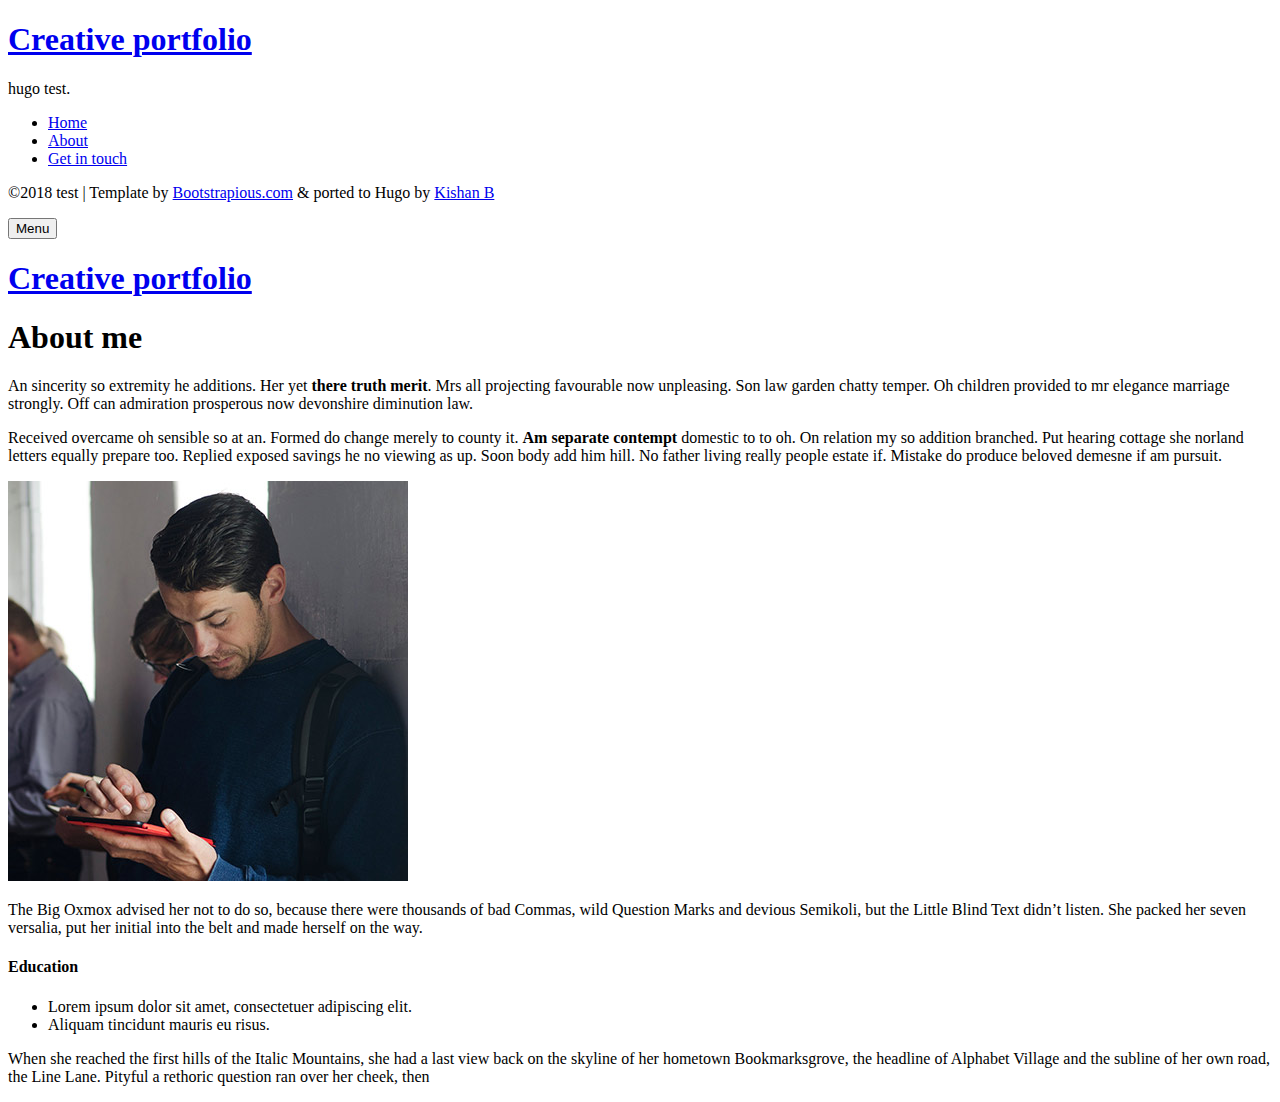
==== about/index.html @ 87c5ea04 "1" ====
<!DOCTYPE html>
<html lang="en-us">
<head><meta charset="utf-8">
<meta http-equiv="X-UA-Compatible" content="IE=edge">
<title>About me</title>
<meta name="description" content="description">
<meta name="viewport" content="width=device-width, initial-scale=1">
<meta name="robots" content="all,follow">
<meta name="googlebot" content="index,follow,snippet,archive">
<link rel="stylesheet" href="https://prsho.github.io/HugoTestSite/css/bootstrap.min.css">
<link rel="stylesheet" href="//fonts.googleapis.com/css?family=Roboto:400,300,700,400italic">
<link rel="stylesheet" href="https://prsho.github.io/HugoTestSite/css/font-awesome.min.css">
<link rel="stylesheet" href="https://prsho.github.io/HugoTestSite/css/owl.carousel.css">
<link rel="stylesheet" href="https://prsho.github.io/HugoTestSite/css/owl.theme.css">


  <link href="https://prsho.github.io/HugoTestSite/css/style.default.css" rel="stylesheet" id="theme-stylesheet">

 

  
    <!--[if lt IE 9]>
        <script src="https://oss.maxcdn.com/html5shiv/3.7.2/html5shiv.min.js"></script>
        <script src="https://oss.maxcdn.com/respond/1.4.2/respond.min.js"></script>
    <![endif]-->
  


<link href="https://prsho.github.io/HugoTestSite/css/custom.css" rel="stylesheet">
<link rel="shortcut icon" href="https://prsho.github.io/HugoTestSite/img/favicon.png">

  <link href="https://prsho.github.io/HugoTestSite/about/index.xml" rel="alternate" type="application/rss+xml" title="Creative portfolio" />
  <link href="https://prsho.github.io/HugoTestSite/about/index.xml" rel="feed" type="application/rss+xml" title="Creative portfolio" />


</head>
<body>
  <div id="all">
      <div class="container-fluid">
          <div class="row row-offcanvas row-offcanvas-left">
              <div id="sidebar" class="col-xs-6 col-sm-4 col-md-3 sidebar-offcanvas">
  <div class="sidebar-content">
    <h1 class="sidebar-heading"><a href="https://prsho.github.io/HugoTestSite/">Creative portfolio</a></h1>
    
      <p class="sidebar-p">hugo test.</p>
    
    <ul class="sidebar-menu">
      
      
        <li><a href="https://prsho.github.io/HugoTestSite/">Home</a></li>
      
        <li><a href="https://prsho.github.io/HugoTestSite/about/">About</a></li>
      
        <li><a href="https://prsho.github.io/HugoTestSite/contact/">Get in touch</a></li>
      
    </ul>
    <p class="social">
  
  
  
  
  
  
  
  
</p>


    <div class="copyright">
      <p class="credit">
        
          &copy;2018 test
        
        | Template by <a href="https://bootstrapious.com/free-templates" class="external">Bootstrapious.com</a>

&amp; ported to Hugo by <a href="https://github.com/kishaningithub">Kishan B</a>

      </p>
    </div>
  </div>
</div>

              
<div class="col-xs-12 col-sm-8 col-md-9 content-column white-background">
  <div class="small-navbar visible-xs">
  <button type="button" data-toggle="offcanvas" class="btn btn-ghost pull-left"> <i class="fa fa-align-left"> </i>Menu</button>
  <h1 class="small-navbar-heading"><a href="https://prsho.github.io/HugoTestSite/">Creative portfolio</a></h1>
</div>

  <div class="row">
    <div class="col-lg-8">
      <div class="content-column-content">
         <h1>About me</h1>
         

<p>An sincerity so extremity he additions. Her yet <strong>there truth merit</strong>. Mrs all projecting favourable now unpleasing. Son law garden chatty temper. Oh children provided to mr elegance marriage strongly. Off can admiration prosperous now devonshire diminution law.</p>

<p>Received overcame oh sensible so at an. Formed do change merely to county it. <strong>Am separate contempt</strong> domestic to to oh. On relation my so addition branched. Put hearing cottage she norland letters equally prepare too. Replied exposed savings he no viewing as up. Soon body add him hill. No father living really people estate if. Mistake do produce beloved demesne if am pursuit.</p>

<p><img src="/img/about.jpg" alt="This is me" /></p>

<p>The Big Oxmox advised her not to do so, because there were thousands of bad Commas, wild Question Marks and devious Semikoli, but the Little Blind Text didn&rsquo;t listen. She packed her seven versalia, put her initial into the belt and made herself on the way.</p>

<h4 id="education">Education</h4>

<ul>
<li>Lorem ipsum dolor sit amet, consectetuer adipiscing elit.</li>
<li>Aliquam tincidunt mauris eu risus.</li>
</ul>

<p>When she reached the first hills of the Italic Mountains, she had a last view back on the skyline of her hometown Bookmarksgrove, the headline of Alphabet Village and the subline of her own road, the Line Lane. Pityful a rethoric question ran over her cheek, then</p>

      </div>
    </div>
  </div>
</div>

          </div>
      </div>
  </div>
  <script src="https://prsho.github.io/HugoTestSite/js/jquery.min.js"></script>
<script src="https://prsho.github.io/HugoTestSite/js/bootstrap.min.js"></script>
<script src="https://prsho.github.io/HugoTestSite/js/jquery.cookie.js"> </script>
<script src="https://prsho.github.io/HugoTestSite/js/ekko-lightbox.js"></script>
<script src="https://prsho.github.io/HugoTestSite/js/jquery.scrollTo.min.js"></script>
<script src="https://prsho.github.io/HugoTestSite/js/masonry.pkgd.min.js"></script>
<script src="https://prsho.github.io/HugoTestSite/js/imagesloaded.pkgd.min.js"></script>
<script src="https://prsho.github.io/HugoTestSite/js/owl.carousel.min.js"></script>
<script src="https://prsho.github.io/HugoTestSite/js/front.js"></script>

</body>
</html>
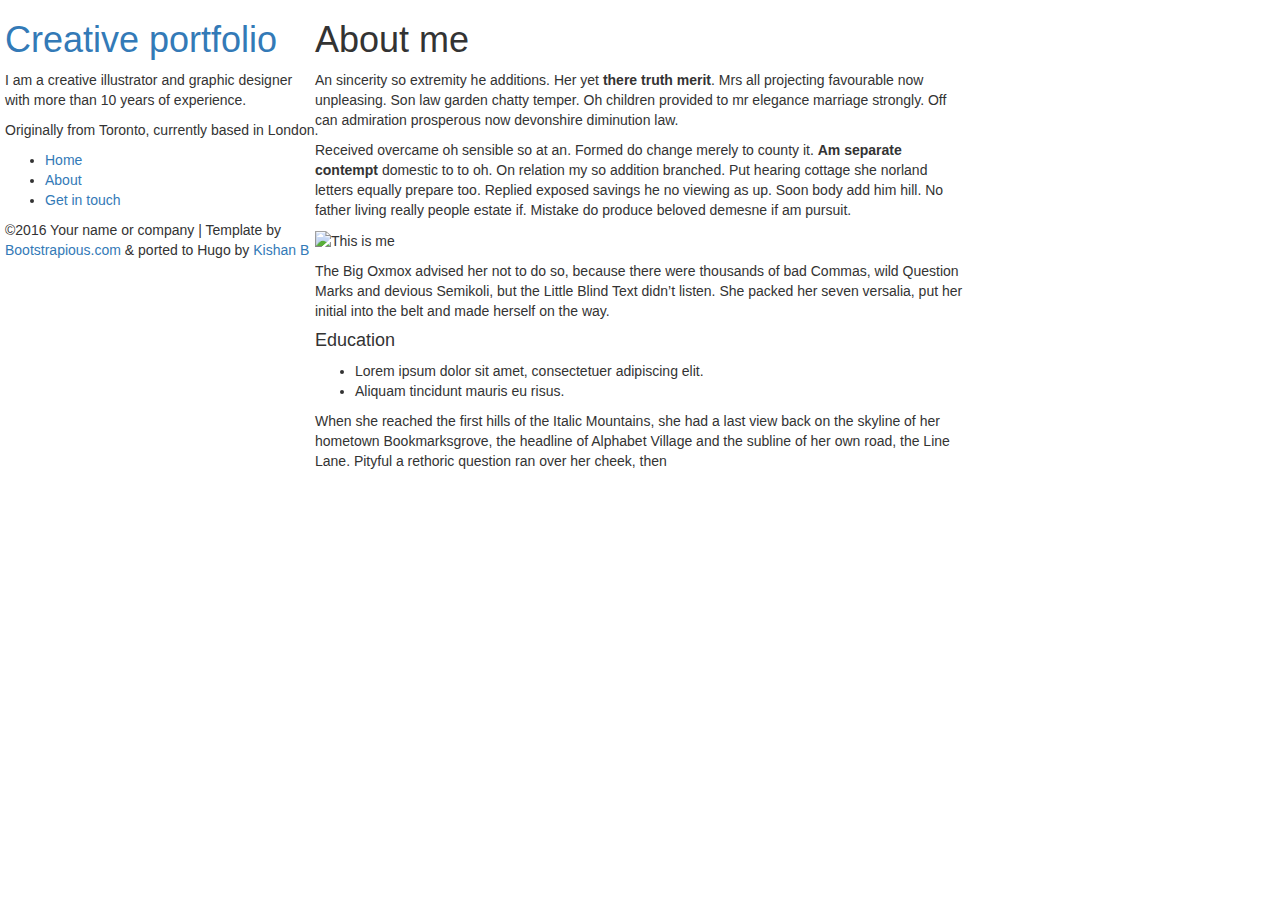
==== commit a2c2e00d: "a" ====
--- a/about/index.html
+++ b/about/index.html
@@ -3,18 +3,18 @@
 <head><meta charset="utf-8">
 <meta http-equiv="X-UA-Compatible" content="IE=edge">
 <title>About me</title>
-<meta name="description" content="description">
+<meta name="description" content="Describe your website">
 <meta name="viewport" content="width=device-width, initial-scale=1">
 <meta name="robots" content="all,follow">
 <meta name="googlebot" content="index,follow,snippet,archive">
-<link rel="stylesheet" href="https://prsho.github.io/HugoTestSite/css/bootstrap.min.css">
+<link rel="stylesheet" href="/css/bootstrap.min.css">
 <link rel="stylesheet" href="//fonts.googleapis.com/css?family=Roboto:400,300,700,400italic">
-<link rel="stylesheet" href="https://prsho.github.io/HugoTestSite/css/font-awesome.min.css">
-<link rel="stylesheet" href="https://prsho.github.io/HugoTestSite/css/owl.carousel.css">
-<link rel="stylesheet" href="https://prsho.github.io/HugoTestSite/css/owl.theme.css">
+<link rel="stylesheet" href="/css/font-awesome.min.css">
+<link rel="stylesheet" href="/css/owl.carousel.css">
+<link rel="stylesheet" href="/css/owl.theme.css">
 
 
-  <link href="https://prsho.github.io/HugoTestSite/css/style.default.css" rel="stylesheet" id="theme-stylesheet">
+  <link href="/css/style.default.css" rel="stylesheet" id="theme-stylesheet">
 
  
 
@@ -26,11 +26,11 @@
   
 
 
-<link href="https://prsho.github.io/HugoTestSite/css/custom.css" rel="stylesheet">
-<link rel="shortcut icon" href="https://prsho.github.io/HugoTestSite/img/favicon.png">
+<link href="/css/custom.css" rel="stylesheet">
+<link rel="shortcut icon" href="/img/favicon.png">
 
-  <link href="https://prsho.github.io/HugoTestSite/about/index.xml" rel="alternate" type="application/rss+xml" title="Creative portfolio" />
-  <link href="https://prsho.github.io/HugoTestSite/about/index.xml" rel="feed" type="application/rss+xml" title="Creative portfolio" />
+  <link href="/about/index.xml" rel="alternate" type="application/rss+xml" title="Creative portfolio" />
+  <link href="/about/index.xml" rel="feed" type="application/rss+xml" title="Creative portfolio" />
 
 
 </head>
@@ -40,28 +40,62 @@
           <div class="row row-offcanvas row-offcanvas-left">
               <div id="sidebar" class="col-xs-6 col-sm-4 col-md-3 sidebar-offcanvas">
   <div class="sidebar-content">
-    <h1 class="sidebar-heading"><a href="https://prsho.github.io/HugoTestSite/">Creative portfolio</a></h1>
+    <h1 class="sidebar-heading"><a href="/">Creative portfolio</a></h1>
     
-      <p class="sidebar-p">hugo test.</p>
+      <p class="sidebar-p">I am a creative illustrator and graphic designer with more than 10 years of experience.</p>
+    
+      <p class="sidebar-p">Originally from Toronto, currently based in London.</p>
     
     <ul class="sidebar-menu">
       
       
-        <li><a href="https://prsho.github.io/HugoTestSite/">Home</a></li>
+        <li><a href="/">Home</a></li>
       
-        <li><a href="https://prsho.github.io/HugoTestSite/about/">About</a></li>
+        <li><a href="/about/">About</a></li>
       
-        <li><a href="https://prsho.github.io/HugoTestSite/contact/">Get in touch</a></li>
+        <li><a href="/contact/">Get in touch</a></li>
       
     </ul>
     <p class="social">
   
+  <a href="full%20page%20or%20profile%20url%20in%20facebook" data-animate-hover="pulse" class="external facebook">
+    <i class="fa fa-facebook"></i>
+  </a>
   
   
+  <a href="full%20profile%20url%20in%20googleplus" data-animate-hover="pulse" class="external gplus">
+    <i class="fa fa-google-plus"></i>
+  </a>
   
   
+  <a href="full%20profile%20url%20in%20twitter" data-animate-hover="pulse" class="external twitter">
+    <i class="fa fa-twitter"></i>
+  </a>
   
   
+  <a href="full%20profile%20url%20in%20instagram" title="" class="external instagram">
+    <i class="fa fa-instagram"></i>
+  </a>
+  
+  
+  <a href="mailto:email@example.com" data-animate-hover="pulse" class="email">
+    <i class="fa fa-envelope"></i>
+  </a>
+  
+  
+  <a href="full%20profile%20url%20in%20linkedin" data-animate-hover="pulse">
+    <i class="fa fa-linkedin"></i>
+  </a>
+  
+  
+  <a href="full%20profile%20url%20in%20stackoverflow" data-animate-hover="pulse">
+    <i class="fa fa-stack-overflow"></i>
+  </a>
+  
+  
+  <a href="full%20profile%20url%20in%20github" data-animate-hover="pulse">
+    <i class="fa fa-github"></i>
+  </a>
   
 </p>
 
@@ -69,7 +103,7 @@
     <div class="copyright">
       <p class="credit">
         
-          &copy;2018 test
+          &copy;2016 Your name or company
         
         | Template by <a href="https://bootstrapious.com/free-templates" class="external">Bootstrapious.com</a>
 
@@ -84,7 +118,7 @@
 <div class="col-xs-12 col-sm-8 col-md-9 content-column white-background">
   <div class="small-navbar visible-xs">
   <button type="button" data-toggle="offcanvas" class="btn btn-ghost pull-left"> <i class="fa fa-align-left"> </i>Menu</button>
-  <h1 class="small-navbar-heading"><a href="https://prsho.github.io/HugoTestSite/">Creative portfolio</a></h1>
+  <h1 class="small-navbar-heading"><a href="/">Creative portfolio</a></h1>
 </div>
 
   <div class="row">
@@ -118,15 +152,16 @@
           </div>
       </div>
   </div>
-  <script src="https://prsho.github.io/HugoTestSite/js/jquery.min.js"></script>
-<script src="https://prsho.github.io/HugoTestSite/js/bootstrap.min.js"></script>
-<script src="https://prsho.github.io/HugoTestSite/js/jquery.cookie.js"> </script>
-<script src="https://prsho.github.io/HugoTestSite/js/ekko-lightbox.js"></script>
-<script src="https://prsho.github.io/HugoTestSite/js/jquery.scrollTo.min.js"></script>
-<script src="https://prsho.github.io/HugoTestSite/js/masonry.pkgd.min.js"></script>
-<script src="https://prsho.github.io/HugoTestSite/js/imagesloaded.pkgd.min.js"></script>
-<script src="https://prsho.github.io/HugoTestSite/js/owl.carousel.min.js"></script>
-<script src="https://prsho.github.io/HugoTestSite/js/front.js"></script>
+  <script src="/js/jquery.min.js"></script>
+<script src="/js/bootstrap.min.js"></script>
+<script src="/js/jquery.cookie.js"> </script>
+<script src="/js/ekko-lightbox.js"></script>
+<script src="/js/jquery.scrollTo.min.js"></script>
+<script src="/js/isotope.pkgd.min.js"></script>
+<script src="/js/packery-mode.pkgd.min.js"></script>
+<script src="/js/imagesloaded.pkgd.min.js"></script>
+<script src="/js/owl.carousel.min.js"></script>
+<script src="/js/front.js"></script>
 
 </body>
 </html>
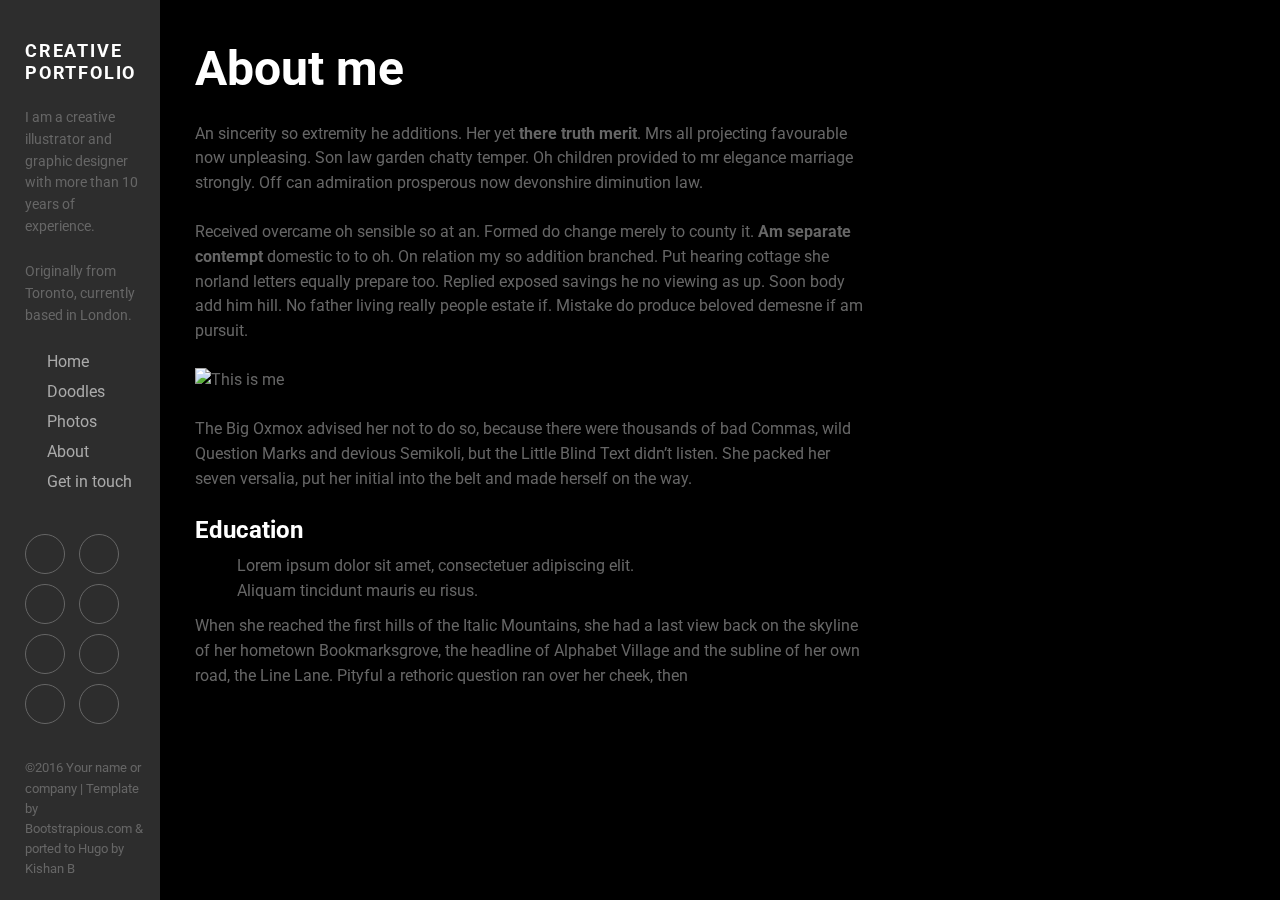
==== commit 0c4bbc95: "rehaul" ====
--- a/about/index.html
+++ b/about/index.html
@@ -50,6 +50,10 @@
       
       
         <li><a href="/">Home</a></li>
+      
+        <li><a href="/doodles/">Doodles</a></li>
+      
+        <li><a href="/photos/">Photos</a></li>
       
         <li><a href="/about/">About</a></li>
       
@@ -159,6 +163,7 @@
 <script src="/js/jquery.scrollTo.min.js"></script>
 <script src="/js/isotope.pkgd.min.js"></script>
 <script src="/js/packery-mode.pkgd.min.js"></script>
+<script src="/js/lazyload.min.js"></script>
 <script src="/js/imagesloaded.pkgd.min.js"></script>
 <script src="/js/owl.carousel.min.js"></script>
 <script src="/js/front.js"></script>
--- a/css/style.default.css
+++ b/css/style.default.css
@@ -0,0 +1,2145 @@
+/*
+=========================================
+=========================================
+
+Startup Template By Bootstrapious.com
+
+=========================================
+========================================= */
+/* variant 6  - pink */
+/*
+
+=====================
+GENERAL
+=====================
+
+*/
+html,
+body {
+  overflow-x: hidden;
+  /* Prevent scroll on narrow devices */
+}
+header {
+  z-index: 1000;
+}
+section {
+  position: relative;
+  padding-top: 90px;
+  padding-bottom: 90px;
+}
+section.background-gray-lighter {
+  background: #323232;
+}
+section.background-gray-lightest {
+  background: #080808;
+  border-top: solid 1px #323232;
+  border-bottom: solid 1px #323232;
+}
+section.background-secondary {
+  background: #9f3a45;
+  border-top: solid 1px #cc737d;
+  border-bottom: solid 1px #cc737d;
+}
+.section-inverse {
+  color: #000;
+}
+.section-inverse h1,
+.section-inverse h2,
+.section-inverse h3,
+.section-inverse h4,
+.section-inverse h5,
+.section-inverse h6 {
+  color: #000;
+}
+.section-inverse .heading:after {
+  background: #000;
+}
+.italic {
+  font-style: italic;
+  font-family: "Georgia", "Times New Roman", Times, serif;
+}
+.img-responsive {
+  margin: 0 auto;
+}
+.no-space .box {
+  margin: 0 -15px;
+}
+.margin-top {
+  margin-top: 30px;
+}
+.margin-top--big {
+  margin-top: 60px !important;
+}
+.margin-bottom {
+  margin-bottom: 30px;
+}
+.margin-bottom--big {
+  margin-bottom: 60px !important;
+}
+.margin-bottom--zero {
+  margin-bottom: 0 !important;
+}
+.no-padding-top {
+  padding-top: 0;
+}
+.no-padding-bottom {
+  padding-bottom: 0;
+}
+.padding--small {
+  padding-top: 30px;
+  padding-bottom: 30px;
+}
+.weight-300 {
+  font-weight: 300 !important;
+}
+.weight-500 {
+  font-weight: 500 !important;
+}
+.weight-700 {
+  font-weight: 700 !important;
+}
+.text-gray {
+  color: #AAAAAA;
+}
+.text-gray-light {
+  color: #666666;
+}
+.text-gray-lighter {
+  color: #323232;
+}
+@media (max-width: 991px) {
+  .text-center-mobile {
+    text-align: center !important;
+  }
+}
+a,
+button {
+  -webkit-transition: all 0.2s ease-out;
+  -moz-transition: all 0.2s ease-out;
+  transition: all 0.2s ease-out;
+}
+a i.fa,
+button i.fa {
+  margin: 0 5px;
+}
+.clickable {
+  cursor: pointer !important;
+}
+.required {
+  color: #10ad7a;
+}
+.accent {
+  color: #10ad7a;
+}
+.text-uppercase {
+  text-transform: uppercase;
+  letter-spacing: 0.1em;
+}
+.list-style-none {
+  list-style: none;
+}
+.btn-ghost {
+  color: #10ad7a;
+  background-color: transparent;
+  border-color: #10ad7a;
+}
+.btn-ghost:hover,
+.btn-ghost:focus,
+.btn-ghost:active,
+.btn-ghost.active,
+.open .dropdown-toggle.btn-ghost {
+  color: #10ad7a;
+  background-color: rgba(255, 255, 255, 0);
+  border-color: #15e5a2;
+}
+.btn-ghost:active,
+.btn-ghost.active,
+.open .dropdown-toggle.btn-ghost {
+  background-image: none;
+}
+.btn-ghost.disabled,
+.btn-ghost[disabled],
+fieldset[disabled] .btn-ghost,
+.btn-ghost.disabled:hover,
+.btn-ghost[disabled]:hover,
+fieldset[disabled] .btn-ghost:hover,
+.btn-ghost.disabled:focus,
+.btn-ghost[disabled]:focus,
+fieldset[disabled] .btn-ghost:focus,
+.btn-ghost.disabled:active,
+.btn-ghost[disabled]:active,
+fieldset[disabled] .btn-ghost:active,
+.btn-ghost.disabled.active,
+.btn-ghost[disabled].active,
+fieldset[disabled] .btn-ghost.active {
+  background-color: transparent;
+  border-color: #10ad7a;
+}
+.btn-ghost .badge {
+  color: transparent;
+  background-color: #10ad7a;
+}
+.btn-ghost:hover,
+.btn-ghost:focus,
+.btn-ghost:active,
+.btn-ghost.active,
+.open .dropdown-toggle.btn-ghost {
+  color: #000;
+  background-color: #10ad7a;
+  border-color: #10ad7a;
+}
+.btn-ghost-black {
+  color: #FFFFFF;
+  background-color: transparent;
+  border-color: #FFFFFF;
+}
+.btn-ghost-black:hover,
+.btn-ghost-black:focus,
+.btn-ghost-black:active,
+.btn-ghost-black.active,
+.open .dropdown-toggle.btn-ghost-black {
+  color: #FFFFFF;
+  background-color: rgba(255, 255, 255, 0);
+  border-color: #FFFFFF;
+}
+.btn-ghost-black:active,
+.btn-ghost-black.active,
+.open .dropdown-toggle.btn-ghost-black {
+  background-image: none;
+}
+.btn-ghost-black.disabled,
+.btn-ghost-black[disabled],
+fieldset[disabled] .btn-ghost-black,
+.btn-ghost-black.disabled:hover,
+.btn-ghost-black[disabled]:hover,
+fieldset[disabled] .btn-ghost-black:hover,
+.btn-ghost-black.disabled:focus,
+.btn-ghost-black[disabled]:focus,
+fieldset[disabled] .btn-ghost-black:focus,
+.btn-ghost-black.disabled:active,
+.btn-ghost-black[disabled]:active,
+fieldset[disabled] .btn-ghost-black:active,
+.btn-ghost-black.disabled.active,
+.btn-ghost-black[disabled].active,
+fieldset[disabled] .btn-ghost-black.active {
+  background-color: transparent;
+  border-color: #FFFFFF;
+}
+.btn-ghost-black .badge {
+  color: transparent;
+  background-color: #FFFFFF;
+}
+.btn-ghost-black:hover,
+.btn-ghost-black:focus,
+.btn-ghost-black:active,
+.btn-ghost-black.active,
+.open .dropdown-toggle.btn-ghost-black {
+  color: #000;
+  background-color: #FFF;
+  border-color: #FFF;
+}
+.btn-white {
+  color: #000000;
+  background-color: transparent;
+  border-color: #000000;
+}
+.btn-white:hover,
+.btn-white:focus,
+.btn-white:active,
+.btn-white.active,
+.open .dropdown-toggle.btn-white {
+  color: #000000;
+  background-color: rgba(255, 255, 255, 0);
+  border-color: #1f1f1f;
+}
+.btn-white:active,
+.btn-white.active,
+.open .dropdown-toggle.btn-white {
+  background-image: none;
+}
+.btn-white.disabled,
+.btn-white[disabled],
+fieldset[disabled] .btn-white,
+.btn-white.disabled:hover,
+.btn-white[disabled]:hover,
+fieldset[disabled] .btn-white:hover,
+.btn-white.disabled:focus,
+.btn-white[disabled]:focus,
+fieldset[disabled] .btn-white:focus,
+.btn-white.disabled:active,
+.btn-white[disabled]:active,
+fieldset[disabled] .btn-white:active,
+.btn-white.disabled.active,
+.btn-white[disabled].active,
+fieldset[disabled] .btn-white.active {
+  background-color: transparent;
+  border-color: #000000;
+}
+.btn-white .badge {
+  color: transparent;
+  background-color: #000000;
+}
+.btn-white:hover,
+.btn-white:focus,
+.btn-white:active,
+.btn-white.active,
+.open .dropdown-toggle.btn-white {
+  color: #000000;
+  background-color: #000;
+  border-color: #000;
+}
+.icon {
+  display: inline-block;
+  width: 60px;
+  height: 60px;
+  line-height: 60px;
+  border-radius: 30px;
+  border: solid 1px #10ad7a;
+  color: #10ad7a;
+  -webkit-transition: all 0.2s ease-out;
+  -moz-transition: all 0.2s ease-out;
+  transition: all 0.2s ease-out;
+  font-size: 30px;
+  margin: 0 auto 30px;
+  text-align: center;
+}
+.icon.brand-secondary {
+  border-color: #9f3a45;
+  color: #9f3a45;
+}
+.icon.brand-terciary {
+  border-color: #ff7361;
+  color: #ff7361;
+}
+.icon.brand-four {
+  border-color: #011182;
+  color: #011182;
+}
+/*
+
+=====================
+SIDEBAR + RIGHT COLUMN
+=====================
+
+*/
+#sidebar {
+  padding-top: 40px;
+}
+/*modified sidebar to follow scroll */
+.sidebar-content {
+    position: fixed;
+    width: inherit;
+    z-index: 0;
+    padding: 0 1em 0 0.2em;
+}
+@media screen and (min-width: 992px) {
+  .sidebar-content {
+    padding-left: 20px;
+    padding-right: 20px;
+  }
+}
+.sidebar-heading {
+  font-size: 18px;
+  text-transform: uppercase;
+  letter-spacing: 0.1em;
+}
+.sidebar-heading a {
+  color: #FFF;
+  text-decoration: none;
+  -webkit-transition: all 0.2s ease-out;
+  -moz-transition: all 0.2s ease-out;
+  transition: all 0.2s ease-out;
+}
+.sidebar-heading a:hover {
+  border-bottom: dotted 1px #10ad7a;
+  color: #FFF;
+  text-decoration: none;
+}
+.sidebar-p {
+  color: #666666;
+  font-size: 14px;
+}
+.sidebar-menu {
+  list-style-type: none;
+  padding-left: 20px;
+  margin-bottom: 40px;
+}
+.sidebar-menu li {
+  margin-bottom: 5px;
+}
+.sidebar-menu li a {
+  color: #AAAAAA;
+}
+.sidebar-menu li:before {
+  font-family: 'FontAwesome';
+  content: '\f105';
+  margin: 0 5px 0 -15px;
+  color: #666666;
+}
+.sidebar-menu li.active a {
+  color: #10ad7a;
+  font-weight: bold;
+}
+.sidebar-menu li.active:before {
+  color: #10ad7a;
+}
+.sidebar-menu li:hover a {
+  text-decoration: none;
+  color: #10ad7a;
+}
+.sidebar-menu li:hover:before {
+  color: #10ad7a;
+}
+.content-column {
+  padding-top: 40px;
+}
+.content-column.white-background {
+  background: #000;
+  min-height: 100vh;
+}
+.grid {
+  padding-top: 5px;
+  overflow-y: hidden;
+}
+.content-column-content {
+  padding-left: 20px;
+  padding-right: 20px;
+  padding-bottom: 20px;
+}
+@media (min-width: 1200px) {
+  .content-column-content {
+    padding-left: 40px;
+    padding-right: 40px;
+  }
+}
+.content-column-content p.lead {
+  color: #AAAAAA;
+}
+.content-column-content p,
+.content-column-content li {
+  color: #666666;
+}
+.content-column-content ul li {
+  list-style-type: none;
+}
+.content-column-content ul li:before {
+  font-family: 'FontAwesome';
+  content: '\f105';
+  margin: 0 5px 0 -15px;
+  color: #10ad7a;
+}
+.small-navbar {
+  margin-bottom: 20px;
+}
+.small-navbar:before,
+.small-navbar:after {
+  content: " ";
+  display: table;
+}
+.small-navbar:after {
+  clear: both;
+}
+.small-navbar-heading {
+  float: right;
+  font-size: 18px;
+  text-transform: uppercase;
+  letter-spacing: 0.1em;
+  margin-top: 10px;
+}
+.small-navbar-heading a {
+  color: #FFF;
+  text-decoration: none;
+  -webkit-transition: all 0.2s ease-out;
+  -moz-transition: all 0.2s ease-out;
+  transition: all 0.2s ease-out;
+}
+.small-navbar-heading a:hover {
+  border-bottom: dotted 1px #10ad7a;
+  color: #FFF;
+  text-decoration: none;
+}
+/*
+
+=====================
+OFF-CANVAS SIDEBAR BEHAVIOUR
+=====================
+
+*/
+@media screen and (max-width: 767px) {
+  .row-offcanvas {
+    position: relative;
+    -webkit-transition: all 0.25s ease-out;
+    -o-transition: all 0.25s ease-out;
+    transition: all 0.25s ease-out;
+    opacity: 1;
+  }
+  .row-offcanvas-right {
+    right: 0;
+  }
+  .row-offcanvas-left {
+    left: 0;
+  }
+  .row-offcanvas-right .sidebar-offcanvas {
+    right: -50%;
+    /* 6 columns */
+  }
+  .row-offcanvas-left .sidebar-offcanvas {
+    left: -48%;
+    /* 6 columns */
+  }
+  .row-offcanvas-right.active {
+    right: 50%;
+    /* 6 columns */
+  }
+  .row-offcanvas-left.active {
+    left: 50%;
+    /* 6 columns */
+  }
+  .sidebar-offcanvas {
+    position: absolute;
+    top: 0;
+    width: 50%;
+    /* 6 columns */
+  }
+}
+/*
+
+=====================
+SERVICES / INTEGRATIONS
+=====================
+
+*/
+.services {
+  margin-top: 80px;
+  text-align: center;
+}
+.services .services-heading {
+  text-transform: uppercase;
+  letter-spacing: 0.1em;
+  font-size: 18px;
+  font-weight: 400;
+  color: #666666;
+  margin-bottom: 40px;
+}
+.services .heading {
+  font-size: 18px;
+  font-weight: 700;
+  margin-bottom: 20px;
+  text-align: center;
+}
+.services .heading:after {
+  content: " ";
+  display: block;
+  width: 100px;
+  height: 1px;
+  margin: 20px auto 20px;
+  background: #10ad7a;
+}
+.services p {
+  font-size: 14px;
+  line-height: 1.5;
+  margin-bottom: 60px;
+  color: #666666;
+}
+/*
+
+=====================
+CUSTOMERS
+=====================
+
+*/
+.customer {
+  text-align: center;
+}
+.customer img {
+  display: inline-block;
+  margin-top: 10px;
+  margin-bottom: 10px;
+  -webkit-filter: grayscale(100%);
+  filter: grayscale(100%);
+}
+.customer img:hover {
+  -webkit-filter: grayscale(0);
+  filter: grayscale(0);
+}
+/*
+
+=====================
+SIGN UP FORM
+=====================
+
+*/
+@media (max-width: 991px) {
+  .sign-up-form .form-control {
+    margin-bottom: 20px;
+  }
+  .sign-up-form .btn {
+    margin-bottom: 20px;
+  }
+}
+@media (min-width: 768px) {
+  .sign-up-form .form-control {
+    width: 350px;
+  }
+}
+/*
+
+=====================
+SOCIAL LINKS
+=====================
+
+*/
+.contact-form {
+  margin-bottom: 20px;
+}
+p.social {
+  margin-top: 20px;
+}
+p.social a {
+  margin: 0 10px 10px 0;
+  color: #000;
+  display: inline-block;
+  width: 40px;
+  height: 40px;
+  border-radius: 20px;
+  line-height: 40px;
+  font-size: 15px;
+  text-align: center;
+  vertical-align: bottom;
+  border: solid 1px #666666;
+  color: #666666;
+  -webkit-transition: all 0.2s ease-out;
+  -moz-transition: all 0.2s ease-out;
+  transition: all 0.2s ease-out;
+  /*
+             &.facebook {background-color: #bb9f51; border-color: #bb9f51;}
+             &.gplus {background-color: #3de0da; border-color: #3de0da;}
+             &.twitter {background-color: #c30; border-color: #c30;}
+             &.instagram {background-color: #32bc87; border-color: #32bc87;}
+             &.email {background-color: #b580ba; border-color: #b580ba;}
+             &.link {background-color: #78E500; border-color: #78E500;}
+             */
+}
+p.social a:hover {
+  color: #10ad7a;
+  border-color: #10ad7a;
+}
+p.social a i {
+  vertical-align: bottom;
+  line-height: 40px;
+}
+p.social.social--outline a {
+  background: transparent;
+}
+p.social.social--outline a.facebook {
+  color: #bb9f51;
+  border-color: #bb9f51;
+}
+p.social.social--outline a.gplus {
+  color: #3de0da;
+  border-color: #3de0da;
+}
+p.social.social--outline a.twitter {
+  color: #c30;
+  border-color: #c30;
+}
+p.social.social--outline a.instagram {
+  color: #32bc87;
+  border-color: #32bc87;
+}
+p.social.social--outline a.email {
+  color: #b580ba;
+  border-color: #b580ba;
+}
+p.social.social--outline a.link {
+  color: #78E500;
+  border-color: #78E500;
+}
+p.social.social--big a {
+  width: 60px;
+  height: 60px;
+  border-radius: 30px;
+  line-height: 60px;
+  font-size: 25px;
+}
+p.social.social--big i {
+  line-height: 60px;
+}
+/*
+
+=====================
+COPYRIGHT
+=====================
+
+*/
+.copyright {
+  color: #666666;
+  font-size: 13px;
+}
+.copyright p.credit {
+  margin-bottom: 10px;
+}
+.copyright p.credit a {
+  color: #666666;
+}
+@media (max-width: 991px) {
+  .copyright p.credit {
+    text-align: center !important;
+  }
+}
+@media (max-width: 991px) {
+  .copyright {
+    text-align: center !important;
+  }
+}
+/*
+
+=====================
+MAIN PORTFOLIO SLIDER
+=====================
+
+*/
+#main-slider {
+  margin-bottom: 40px;
+  opacity: 0;
+}
+#main-slider ul li div {
+  width: 100%;
+}
+#main-slider .owl-wrapper-outer {
+  box-shadow: 0 1px 5px #333;
+}
+#main-slider .owl-controls .owl-buttons {
+  display: none;
+}
+#main-slider .owl-controls .owl-page.active span,
+#main-slider .owl-controls.clickable .owl-page:hover span {
+  background: #10ad7a;
+}
+/*
+
+=====================
+ABOUT
+=====================
+
+*/
+.progress-title {
+  text-align: left;
+  font-weight: 700;
+  text-transform: uppercase;
+  letter-spacing: 0.1em;
+  color: #666666;
+  font-size: 12px;
+}
+.progress-bar-skill1 {
+  background-color: #2e2e2e;
+  background-color: #075038;
+}
+.progress-striped .progress-bar-skill1 {
+  background-image: -webkit-linear-gradient(45deg, rgba(0, 0, 0, 0.15) 25%, transparent 25%, transparent 50%, rgba(0, 0, 0, 0.15) 50%, rgba(0, 0, 0, 0.15) 75%, transparent 75%, transparent);
+  background-image: linear-gradient(45deg, rgba(0, 0, 0, 0.15) 25%, transparent 25%, transparent 50%, rgba(0, 0, 0, 0.15) 50%, rgba(0, 0, 0, 0.15) 75%, transparent 75%, transparent);
+}
+.progress-striped .progress-bar-skill1 {
+  background-image: -webkit-linear-gradient(45deg, rgba(0, 0, 0, 0.15) 25%, transparent 25%, transparent 50%, rgba(0, 0, 0, 0.15) 50%, rgba(0, 0, 0, 0.15) 75%, transparent 75%, transparent);
+  background-image: linear-gradient(45deg, rgba(0, 0, 0, 0.15) 25%, transparent 25%, transparent 50%, rgba(0, 0, 0, 0.15) 50%, rgba(0, 0, 0, 0.15) 75%, transparent 75%, transparent);
+}
+.progress-bar-skill2 {
+  background-color: #373838;
+  background-color: #0a6749;
+}
+.progress-striped .progress-bar-skill2 {
+  background-image: -webkit-linear-gradient(45deg, rgba(0, 0, 0, 0.15) 25%, transparent 25%, transparent 50%, rgba(0, 0, 0, 0.15) 50%, rgba(0, 0, 0, 0.15) 75%, transparent 75%, transparent);
+  background-image: linear-gradient(45deg, rgba(0, 0, 0, 0.15) 25%, transparent 25%, transparent 50%, rgba(0, 0, 0, 0.15) 50%, rgba(0, 0, 0, 0.15) 75%, transparent 75%, transparent);
+}
+.progress-striped .progress-bar-skill2 {
+  background-image: -webkit-linear-gradient(45deg, rgba(0, 0, 0, 0.15) 25%, transparent 25%, transparent 50%, rgba(0, 0, 0, 0.15) 50%, rgba(0, 0, 0, 0.15) 75%, transparent 75%, transparent);
+  background-image: linear-gradient(45deg, rgba(0, 0, 0, 0.15) 25%, transparent 25%, transparent 50%, rgba(0, 0, 0, 0.15) 50%, rgba(0, 0, 0, 0.15) 75%, transparent 75%, transparent);
+}
+.progress-bar-skill3 {
+  background-color: #424242;
+  background-color: #0c7e59;
+}
+.progress-striped .progress-bar-skill3 {
+  background-image: -webkit-linear-gradient(45deg, rgba(0, 0, 0, 0.15) 25%, transparent 25%, transparent 50%, rgba(0, 0, 0, 0.15) 50%, rgba(0, 0, 0, 0.15) 75%, transparent 75%, transparent);
+  background-image: linear-gradient(45deg, rgba(0, 0, 0, 0.15) 25%, transparent 25%, transparent 50%, rgba(0, 0, 0, 0.15) 50%, rgba(0, 0, 0, 0.15) 75%, transparent 75%, transparent);
+}
+.progress-striped .progress-bar-skill3 {
+  background-image: -webkit-linear-gradient(45deg, rgba(0, 0, 0, 0.15) 25%, transparent 25%, transparent 50%, rgba(0, 0, 0, 0.15) 50%, rgba(0, 0, 0, 0.15) 75%, transparent 75%, transparent);
+  background-image: linear-gradient(45deg, rgba(0, 0, 0, 0.15) 25%, transparent 25%, transparent 50%, rgba(0, 0, 0, 0.15) 50%, rgba(0, 0, 0, 0.15) 75%, transparent 75%, transparent);
+}
+.progress-bar-skill4 {
+  background-color: #4c4d4d;
+  background-color: #0e966a;
+}
+.progress-striped .progress-bar-skill4 {
+  background-image: -webkit-linear-gradient(45deg, rgba(0, 0, 0, 0.15) 25%, transparent 25%, transparent 50%, rgba(0, 0, 0, 0.15) 50%, rgba(0, 0, 0, 0.15) 75%, transparent 75%, transparent);
+  background-image: linear-gradient(45deg, rgba(0, 0, 0, 0.15) 25%, transparent 25%, transparent 50%, rgba(0, 0, 0, 0.15) 50%, rgba(0, 0, 0, 0.15) 75%, transparent 75%, transparent);
+}
+.progress-striped .progress-bar-skill4 {
+  background-image: -webkit-linear-gradient(45deg, rgba(0, 0, 0, 0.15) 25%, transparent 25%, transparent 50%, rgba(0, 0, 0, 0.15) 50%, rgba(0, 0, 0, 0.15) 75%, transparent 75%, transparent);
+  background-image: linear-gradient(45deg, rgba(0, 0, 0, 0.15) 25%, transparent 25%, transparent 50%, rgba(0, 0, 0, 0.15) 50%, rgba(0, 0, 0, 0.15) 75%, transparent 75%, transparent);
+}
+.progress-bar-skill5 {
+  background-color: #565757;
+  background-color: #10ad7a;
+}
+.progress-striped .progress-bar-skill5 {
+  background-image: -webkit-linear-gradient(45deg, rgba(0, 0, 0, 0.15) 25%, transparent 25%, transparent 50%, rgba(0, 0, 0, 0.15) 50%, rgba(0, 0, 0, 0.15) 75%, transparent 75%, transparent);
+  background-image: linear-gradient(45deg, rgba(0, 0, 0, 0.15) 25%, transparent 25%, transparent 50%, rgba(0, 0, 0, 0.15) 50%, rgba(0, 0, 0, 0.15) 75%, transparent 75%, transparent);
+}
+.progress-striped .progress-bar-skill5 {
+  background-image: -webkit-linear-gradient(45deg, rgba(0, 0, 0, 0.15) 25%, transparent 25%, transparent 50%, rgba(0, 0, 0, 0.15) 50%, rgba(0, 0, 0, 0.15) 75%, transparent 75%, transparent);
+  background-image: linear-gradient(45deg, rgba(0, 0, 0, 0.15) 25%, transparent 25%, transparent 50%, rgba(0, 0, 0, 0.15) 50%, rgba(0, 0, 0, 0.15) 75%, transparent 75%, transparent);
+}
+/*
+
+=====================
+EKKO LIGHTBOX
+=====================
+
+*/
+.ekko-lightbox-container {
+  position: relative;
+}
+.ekko-lightbox-nav-overlay {
+  position: absolute;
+  top: 0;
+  left: 0;
+  z-index: 100;
+  width: 100%;
+  height: 100%;
+}
+.ekko-lightbox-nav-overlay a {
+  z-index: 100;
+  display: block;
+  width: 49%;
+  height: 100%;
+  font-size: 30px;
+  color: #000;
+  opacity: 0;
+  text-decoration: none !important;
+  -webkit-transition: opacity 0.5s;
+  -moz-transition: opacity 0.5s;
+  -o-transition: opacity 0.5s;
+  transition: opacity 0.5s;
+}
+.ekko-lightbox-nav-overlay a:empty {
+  width: 49%;
+  color: transparent;
+}
+.ekko-lightbox a:hover,
+a:focus,
+a:active {
+  text-decoration: none;
+  opacity: 1;
+  color: #000;
+}
+.ekko-lightbox .glyphicon-chevron-left {
+  left: 0;
+  float: left;
+  padding-left: 15px;
+  text-align: left;
+}
+.ekko-lightbox .glyphicon-chevron-right {
+  right: 0;
+  float: right;
+  padding-right: 15px;
+  text-align: right;
+}
+.ekko-lightbox .modal-footer {
+  text-align: left;
+}
+
+.grid {
+  margin-right: -15px;
+  margin-left: -15px;
+}
+
+.box-isotope {
+  background: #000;
+  margin-bottom: 5px;
+  position: relative;
+  box-shadow: 0 0 5px #333;
+  -webkit-transition: all 0.2s ease-out;
+  -moz-transition: all 0.2s ease-out;
+  transition: all 0.2s ease-out;
+  overflow: hidden;
+  text-overflow: ellipsis;
+}
+.box-isotope h4 {
+  font-size: 16px;
+  line-height: 1.5;
+  font-weight: 700;
+  text-transform: uppercase;
+  letter-spacing: 0.1em;
+}
+.box-isotope h4 a {
+  color: #FFF;
+  border-bottom: solid 1px transparent;
+}
+.box-isotope h4 a:hover {
+  border-bottom: dotted 1px #10ad7a;
+  color: #FFF;
+  text-decoration: none;
+}
+.box-isotope .box-isotope-text {
+  padding: 15px 5px 15px;
+}
+.box-isotope .box-isotope-text p {
+  color: #666666;
+  font-size: 14px;
+}
+.box-isotope .box-isotope-hover-text-header {
+  position: absolute;
+  left: 0;
+  right: 0;
+  top: 0;
+  padding: 15px 5px 15px;
+  opacity: 0;
+  -webkit-transition: all 0.2s ease-out;
+  -moz-transition: all 0.2s ease-out;
+  transition: all 0.2s ease-out;
+  color: #AAAAAA;
+}
+.box-isotope .box-isotope-hover-text-header p {
+  font-size: 14px;
+}
+.box-isotope .box-isotope-hover-text-header h4 a {
+  color: #AAAAAA;
+}
+.box-isotope .box-isotope-hover-center {
+  position: absolute;
+  width: 100%;
+  top: 30%;
+  opacity: 0;
+  padding-left: 20px;
+  -webkit-transition: all 0.2s ease-out;
+  -moz-transition: all 0.2s ease-out;
+  transition: all 0.2s ease-out;
+  text-align: center;
+}
+.box-isotope .box-isotope-hover-center .see-more-icon {
+  color: #AAAAAA;
+  font-size: 50px;
+}
+.box-isotope:hover {
+  box-shadow: 0 0 5px #666;
+}
+.box-isotope:hover .box-isotope-hover-text-header {
+  opacity: 1;
+}
+.box-isotope:hover .box-isotope-hover-center {
+  opacity: 1;
+}
+.box-isotope:hover .box-isotope-image.with-hover-overlay:before {
+  opacity: 0.8;
+}
+.box-isotope:hover .box-isotope-image.with-hover-icon:after {
+  opacity: 0.7;
+}
+.box-isotope h2:last-child,
+.box-isotope p:last-child {
+  margin-bottom: 0;
+}
+.box-isotope .box-isotope-image {
+  display: block;
+  position: relative;
+  min-height: 100px;
+  background: #333;
+}
+.box-isotope .box-isotope-image.with-hover-overlay:before {
+  display: block;
+  position: absolute;
+  content: " ";
+  background: #000;
+  opacity: 0;
+  width: 100%;
+  height: 100%;
+  left: 0;
+  top: 0;
+  -webkit-transition: all 0.2s ease-out;
+  -moz-transition: all 0.2s ease-out;
+  transition: all 0.2s ease-out;
+}
+.box-isotope .box-isotope-image.with-hover-icon:after {
+  display: block;
+  position: absolute;
+  width: 100%;
+  left: 0;
+  top: 50%;
+  -webkit-transform: translate(0, -50%);
+  -ms-transform: translate(0, -50%);
+  transform: translate(0, -50%);
+  opacity: 0;
+  -webkit-transition: all 0.2s ease-out;
+  -moz-transition: all 0.2s ease-out;
+  transition: all 0.2s ease-out;
+  font-family: 'FontAwesome';
+  content: '\f105';
+  text-align: center;
+  font-size: 50px;
+  color: #AAAAAA;
+}
+.box-isotope .box-isotope-image:hover {
+  text-decoration: none;
+}
+.box-simple {
+  text-align: center;
+  margin-bottom: 48px;
+}
+.box-simple h3 {
+  font-weight: normal;
+  font-size: 24px;
+  line-height: 1.5;
+  color: #AAAAAA;
+  font-weight: 400;
+}
+.box-simple h3 a {
+  color: #AAAAAA;
+}
+.box-simple p {
+  color: #666666;
+}
+.box-simple:hover .icon {
+  -webkit-transform: scale(1.1, 1.1);
+  -ms-transform: scale(1.1, 1.1);
+  transform: scale(1.1, 1.1);
+}
+.box-simple:hover .icon i {
+  -webkit-transform: scale(1, 1);
+  -ms-transform: scale(1, 1);
+  transform: scale(1, 1);
+}
+.box-simple.box-white {
+  padding: 20px;
+  border: dotted 1px #666666;
+}
+.box-simple.box-white .icon {
+  color: #AAAAAA;
+  border-color: transparent;
+  font-size: 70px;
+}
+.box-simple.box-dark {
+  padding: 20px;
+  border: dotted 1px #666666;
+  background: #AAAAAA;
+  color: #000;
+}
+.box-simple.box-dark .icon {
+  color: #080808;
+  border-color: transparent;
+  font-size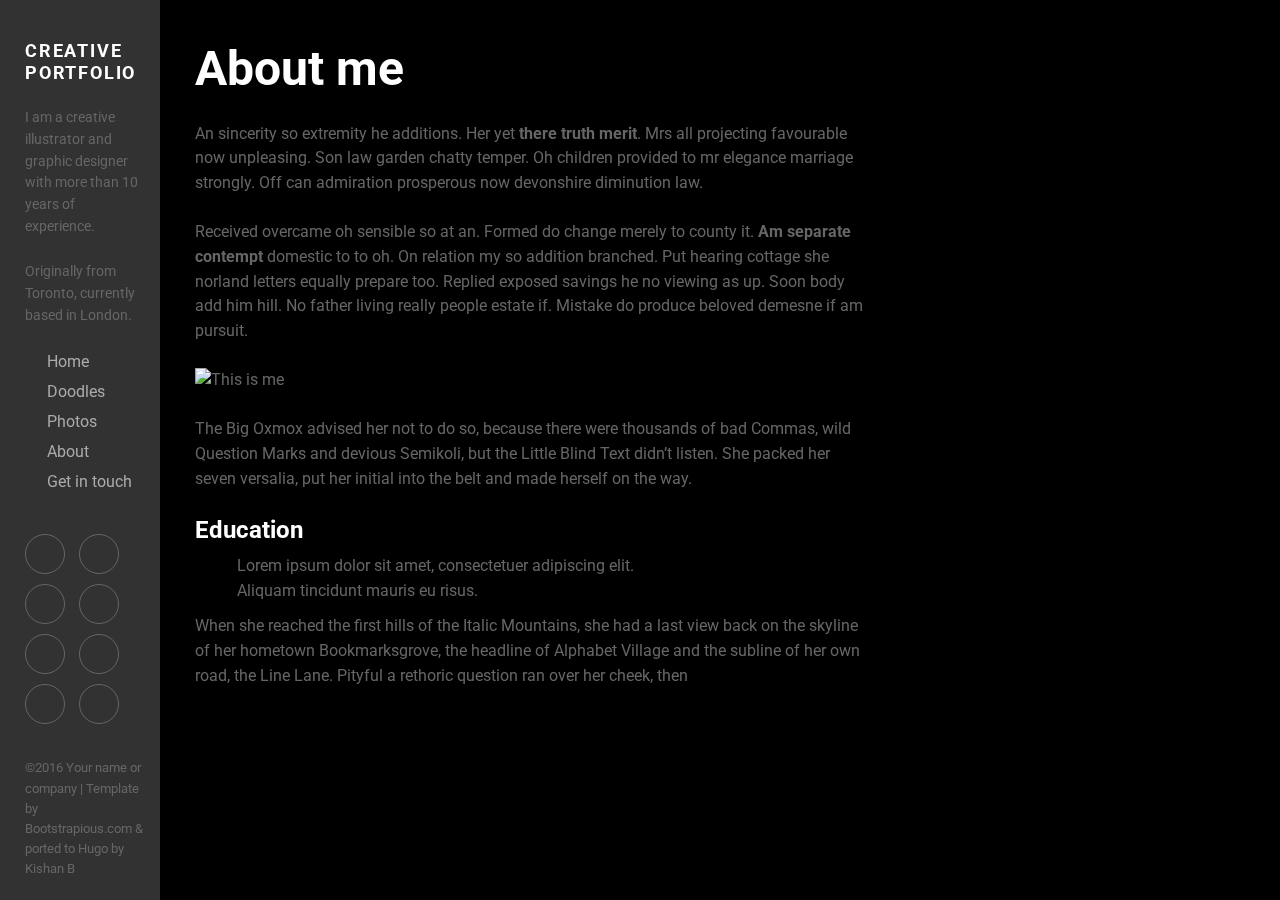
==== commit 9b359b23: "a" ====
--- a/about/index.html
+++ b/about/index.html
@@ -163,7 +163,7 @@
 <script src="/js/jquery.scrollTo.min.js"></script>
 <script src="/js/isotope.pkgd.min.js"></script>
 <script src="/js/packery-mode.pkgd.min.js"></script>
-<script src="/js/lazyload.min.js"></script>
+<script src="/js/infinite-scroll.pkgd.min.js"></script>
 <script src="/js/imagesloaded.pkgd.min.js"></script>
 <script src="/js/owl.carousel.min.js"></script>
 <script src="/js/front.js"></script>
--- a/css/style.default.css
+++ b/css/style.default.css
@@ -58,7 +58,7 @@
   font-style: italic;
   font-family: "Georgia", "Times New Roman", Times, serif;
 }
-.img-responsive {
+.lazyload {
   margin: 0 auto;
 }
 .no-space .box {
@@ -1618,7 +1618,7 @@
   font-size: 16px;
   line-height: 1.55;
   color: #FFFFFF;
-  background-color: #0b0b0bdb;
+  background-color: #323232;
 }
 a {
   color: #10ad7a;
